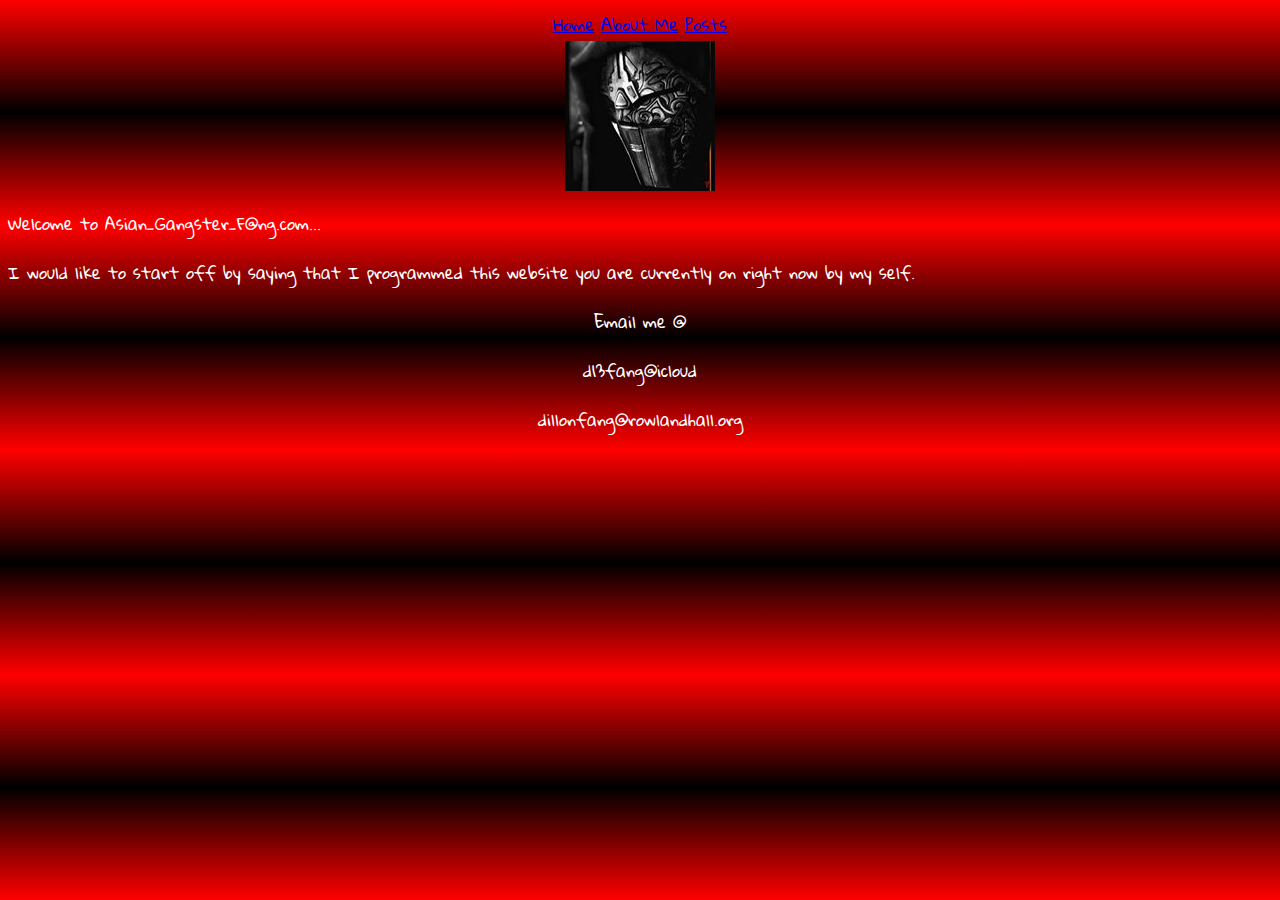
==== index.html @ 716f0365 "this is my first website" ====
<html>
<head>
<link rel="stylesheet" type="text/css" href="style.css">
<link rel="icon" href="headshot.jpg">
</head>


<body>
<header>
	<a href="index.html">Home</a>
	<a href="about me.html">About Me</a>
	<a href="posts.html">Posts</a>
</header>

<div align="center">
	<img src="headshot.jpg"></img>
</div>
<p>Welcome to Asian_Gangster_F@ng.com...</p>
<p>I would like to start off by saying that I programmed this website you are currently on right now by my self.</p>







<footer>
<p>Email me @</p>
	<p>d13fang@icloud</p>
	<p>dillonfang@rowlandhall.org</p>
</footer>

</body>
</html>
---- style.css ----
@import url('https://fonts.googleapis.com/css?family=Gloria+Hallelujah');


body{
	background: linear-gradient(red,black,red,black,red,black,red,black,red);
	font-family: 'Gloria Hallelujah', cursive;
	
}
h1{
	color:white;
	text-align:center;
}
img{
	
	max-width: 300px
}
p{
	color:white;
}
header{
	text-align:center;
	color:black;
}
footer{
	text-align:center;
}
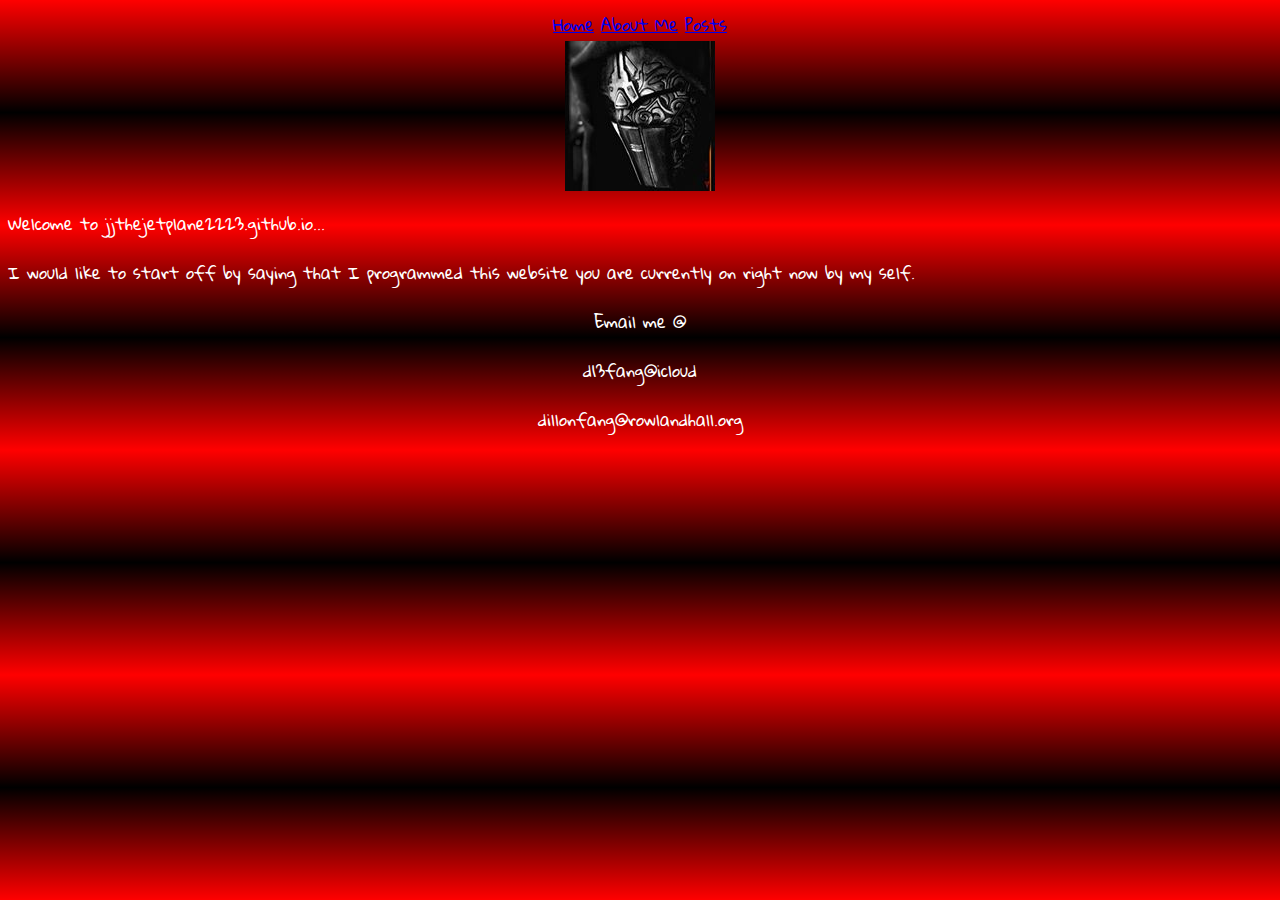
==== commit bc434719: "title" ====
--- a/index.html
+++ b/index.html
@@ -15,7 +15,7 @@
 <div align="center">
 	<img src="headshot.jpg"></img>
 </div>
-<p>Welcome to Asian_Gangster_F@ng.com...</p>
+<p>Welcome to jjthejetplane2223.github.io...</p>
 <p>I would like to start off by saying that I programmed this website you are currently on right now by my self.</p>
 
 
